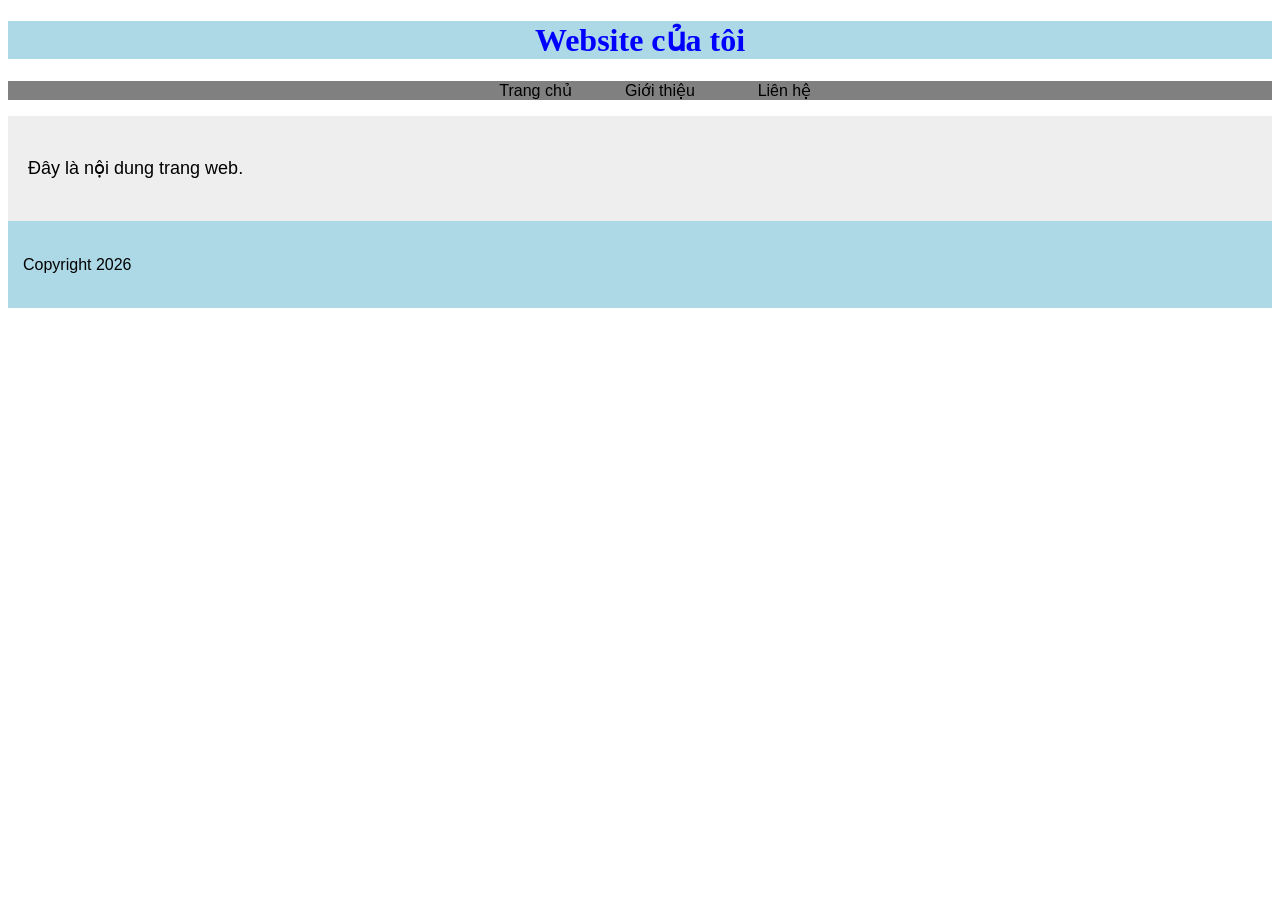
==== index.html @ 88509cb2 "Add files via upload" ====
<!DOCTYPE html>
<html>

<head>

<title>Trang chủ</title>

<link rel="stylesheet" href="style.css">

</head>


<body>


<header>

<h1>Website của tôi</h1>

</header>



<nav>

<ul>

<li>
Trang chủ
</li>

<li>
Giới thiệu
</li>

<li>
Liên hệ
</li>

</ul>

</nav>



<main>

<p>
Đây là nội dung trang web.
</p>

</main>



<footer>

<p>
Copyright 2026
</p>

</footer>



</body>

</html>
---- style.css ----
body {
    font-family: Arial, sans-serif;
    font-size: 16px;
}


header {
    background-color: lightblue;
}


nav {
    background-color: gray;
}


main {
    background-color: #eeeeee;
    font-size: 18px;
    padding: 20px;
}
    


footer {
    background-color: lightblue;
    padding: 15px;
}



li {
    display: inline-block;
    width: 120px;
}



nav ul {
    text-align: center;
}



h1 {
    text-align: center;
    font-family: Georgia;
    color: blue;
}


p {
    line-height: 1.6;
}
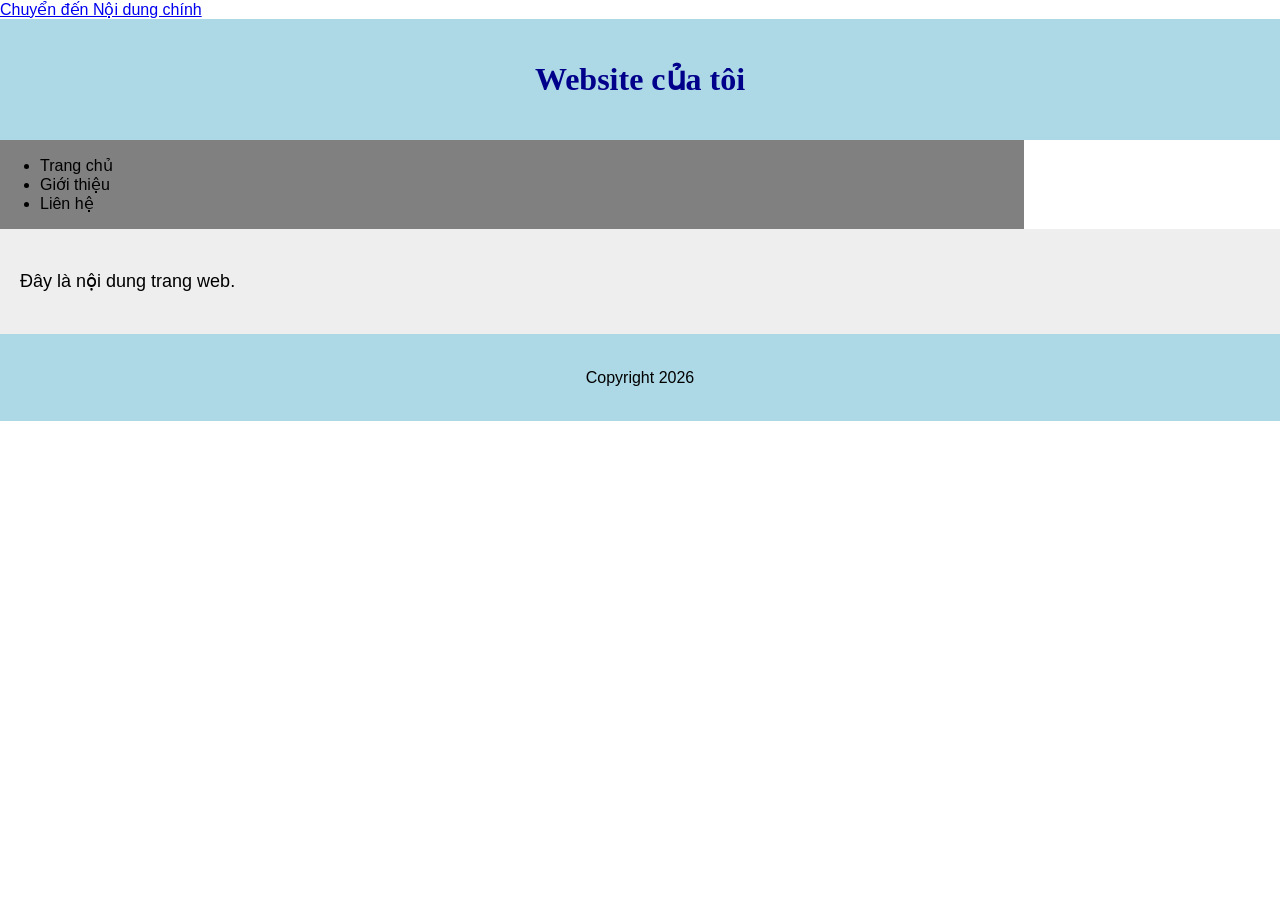
==== commit 81fce70f: "Add files via upload" ====
--- a/index.html
+++ b/index.html
@@ -1,5 +1,5 @@
 <!DOCTYPE html>
-<html>
+<html lang="vi">
 
 <head>
 
@@ -11,6 +11,12 @@
 
 
 <body>
+
+
+
+<a href="#main-content">
+Chuyển đến Nội dung chính
+</a>
 
 
 <header>
@@ -43,7 +49,7 @@
 
 
 
-<main>
+<main id="main-content">
 
 <p>
 Đây là nội dung trang web.
--- a/style.css
+++ b/style.css
@@ -1,54 +1,188 @@
-body {
-    font-family: Arial, sans-serif;
-    font-size: 16px;
-}
+/* =========================
+   STYLE CHUNG CHO WEBSITE
+   ========================= */
 
 
-header {
-    background-color: lightblue;
-}
+/* Thẻ nội dung */
+body {
 
+    font-family: Arial, Helvetica, sans-serif;
 
-nav {
-    background-color: gray;
-}
+    font-size: 16px;
 
+    margin: 0;
 
-main {
-    background-color: #eeeeee;
-    font-size: 18px;
-    padding: 20px;
-}
-    
+    padding: 0;
 
-
-footer {
-    background-color: lightblue;
-    padding: 15px;
 }
 
 
 
-li {
-    display: inline-block;
-    width: 120px;
+/* =========================
+   HEADER
+   ========================= */
+
+header {
+
+    background-color: lightblue;
+
+    padding: 20px;
+
 }
 
 
 
-nav ul {
-    text-align: center;
+/* =========================
+   NAVIGATION
+   ========================= */
+
+
+/* nav dùng inline-block + rộng 80% */
+
+nav {
+
+    display: inline-block;
+
+    width: 80%;
+
+    background-color: gray;
+
 }
 
 
 
-h1 {
-    text-align: center;
-    font-family: Georgia;
-    color: blue;
+/* Chỉ tạo kiểu ảnh nằm trong nav */
+
+nav img {
+
+    width: 10%;
+
 }
 
 
+
+/* =========================
+   MENU LI
+   ========================= */
+
+
+/*
+li {
+
+    display: inline-block;
+
+    width: 120px;
+
+}
+*/
+
+
+
+/* =========================
+   MAIN CONTENT
+   ========================= */
+
+main {
+
+    background-color: #eeeeee;
+
+    font-size: 18px;
+
+    padding: 20px;
+
+}
+
+
+
+/* =========================
+   TIÊU ĐỀ
+   ========================= */
+
+h1 {
+
+    text-align: center;
+
+    font-family: Georgia, serif;
+
+    color: darkblue;
+
+}
+
+
+
+/* =========================
+   ĐOẠN VĂN
+   ========================= */
+
 p {
+
     line-height: 1.6;
+
+}
+
+
+
+/* =========================
+   GRID
+   ========================= */
+
+
+/* Tạo grid 2 cột khoảng 40% */
+
+.grid {
+
+    display: grid;
+
+    grid-template-columns: 40% 40%;
+
+    justify-content: space-around;
+
+    align-items: center;
+
+    row-gap: 20px;
+
+}
+
+
+
+/* Chỉ ảnh bên trong grid */
+
+.grid img {
+
+    width: 100%;
+
+}
+
+
+
+/* =========================
+   FLEX
+   ========================= */
+
+
+.flex {
+
+    display: flex;
+
+    flex-wrap: wrap;
+
+    justify-content: space-around;
+
+}
+
+
+
+/* =========================
+   FOOTER
+   ========================= */
+
+
+footer {
+
+    background-color: lightblue;
+
+    padding: 15px;
+
+    text-align: center;
+
 }
